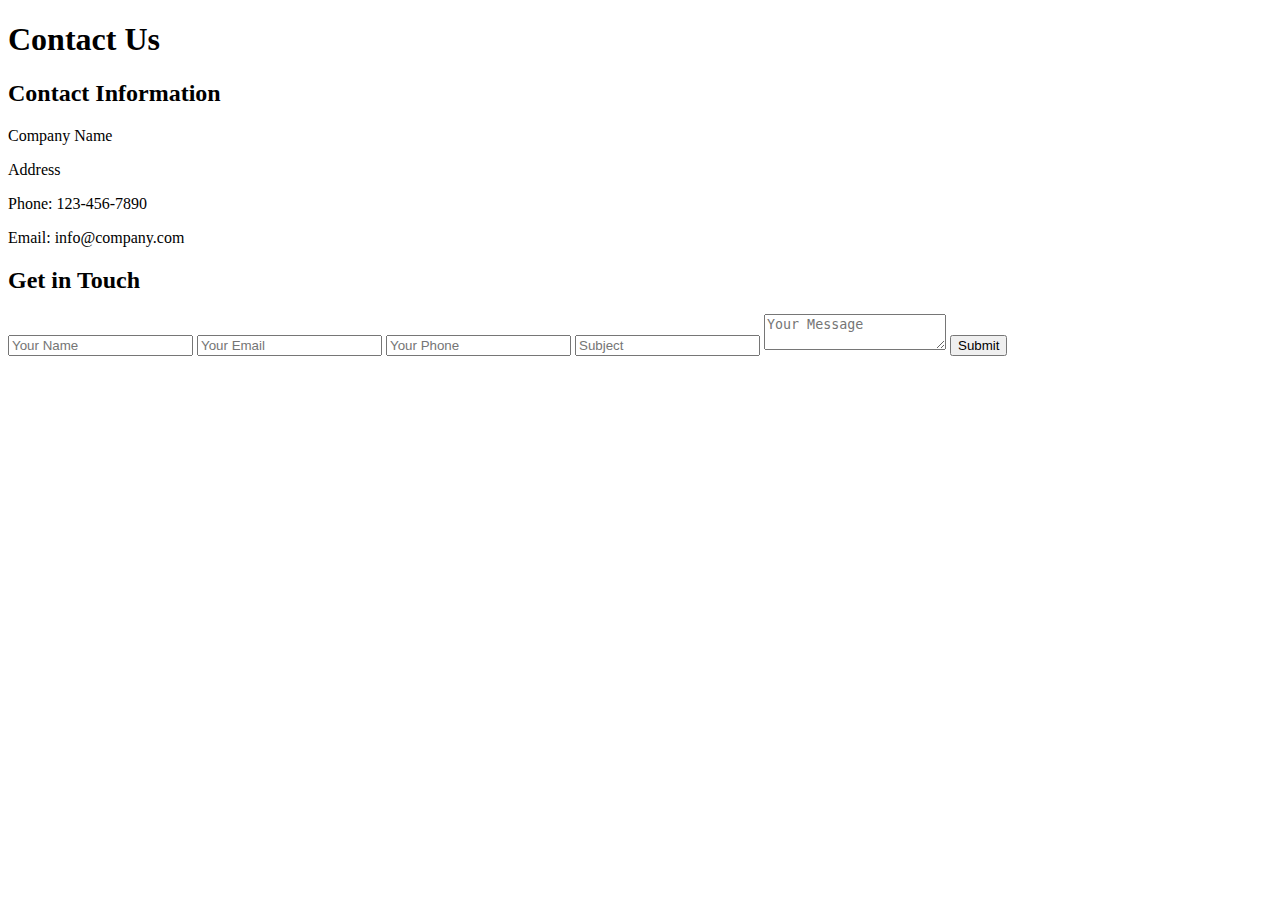
==== contact.html @ fc01a5b9 "contact.html" ====
<!DOCTYPE html>
<html>
<head>
  <title>Contact Us</title>
  <link rel="stylesheet" type="text/css" href="style.css">
</head>
<body>
  <h1>Contact Us</h1>
  
  <div class="contact-info">
    <h2>Contact Information</h2>
    <p>Company Name</p>
    <p>Address</p>
    <p>Phone: 123-456-7890</p>
    <p>Email: info@company.com</p>
  </div>
  
  <div class="contact-form">
    <h2>Get in Touch</h2>
    <form action="submit.php" method="POST" onsubmit="return validateForm()">
      <input type="text" name="name" placeholder="Your Name" required>
      <input type="email" name="email" placeholder="Your Email" required>
      <input type="tel" name="phone" placeholder="Your Phone">
      <input type="text" name="subject" placeholder="Subject" required>
      <textarea name="message" placeholder="Your Message" required></textarea>
      <input type="submit" value="Submit">
    </form>
  </div>
  
  <script src="script.js"></script>
</body>
</html>
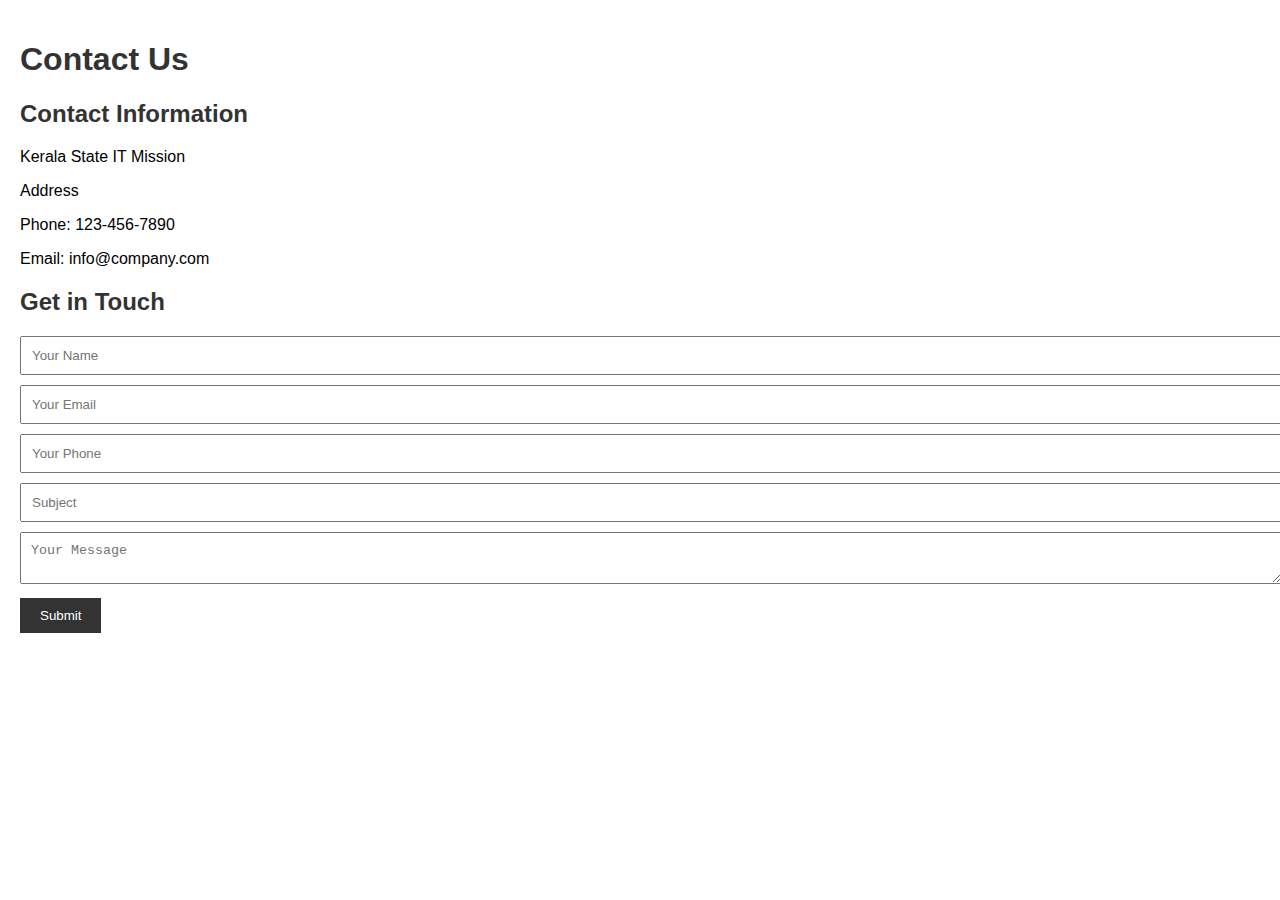
==== commit 2f670fd1: "contact.html" ====
--- a/contact.html
+++ b/contact.html
@@ -9,7 +9,7 @@
   
   <div class="contact-info">
     <h2>Contact Information</h2>
-    <p>Company Name</p>
+    <p>Kerala State IT Mission</p>
     <p>Address</p>
     <p>Phone: 123-456-7890</p>
     <p>Email: info@company.com</p>
--- a/style.css
+++ b/style.css
@@ -0,0 +1,39 @@
+body {
+  font-family: Arial, sans-serif;
+  margin: 0;
+  padding: 20px;
+}
+
+h1, h2 {
+  color: #333;
+}
+
+.contact-info {
+  margin-bottom: 20px;
+}
+
+.contact-form input[type="text"],
+.contact-form input[type="email"],
+.contact-form input[type="tel"],
+.contact-form textarea {
+  width: 100%;
+  padding: 10px;
+  margin-bottom: 10px;
+}
+
+.contact-form input[type="submit"] {
+  background-color: #333;
+  color: #fff;
+  padding: 10px 20px;
+  border: none;
+  cursor: pointer;
+}
+
+.contact-form input[type="submit"]:hover {
+  background-color: #555;
+}
+
+.error-message {
+  color: red;
+}
+
